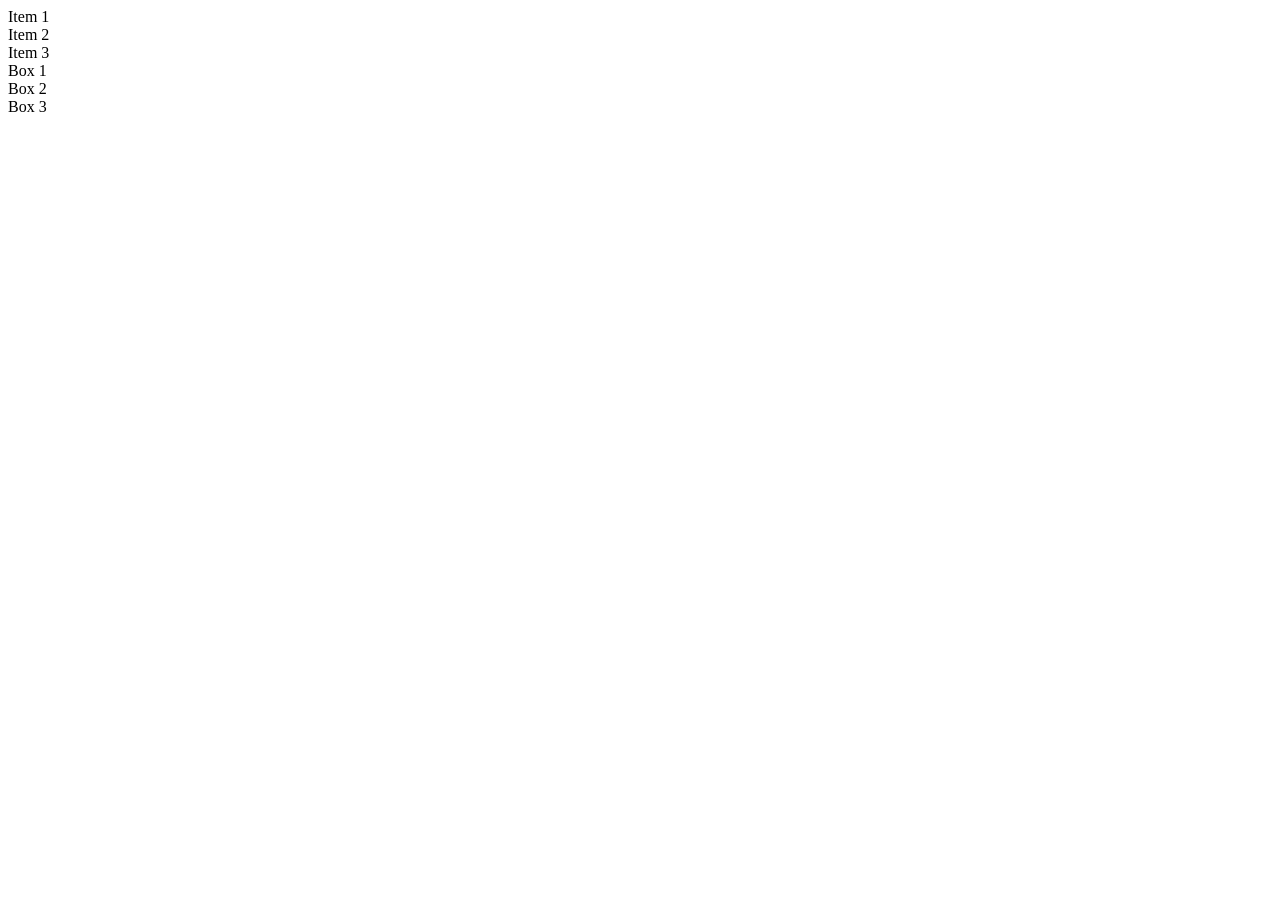
==== Thuc-hanh-CSS/test/test.html @ fb8cc486 "init project" ====
<!DOCTYPE html>
<html lang="en">
<head>
    <meta charset="UTF-8">
    <meta name="viewport" content="width=device-width, initial-scale=1.0">
    <link rel="stylesheet" href="">
    <title>Document</title>
    <style>
        
    </style>
</head>
<body>
    <header class="container">
        
        <div>Item 1</div>
        <div>Item 2</div>
        <div>Item 3</div>
        
    </header>

    <div>Box 1</div>
    <div>Box 2</div>
    <div>Box 3</div>    
</body>
</html>
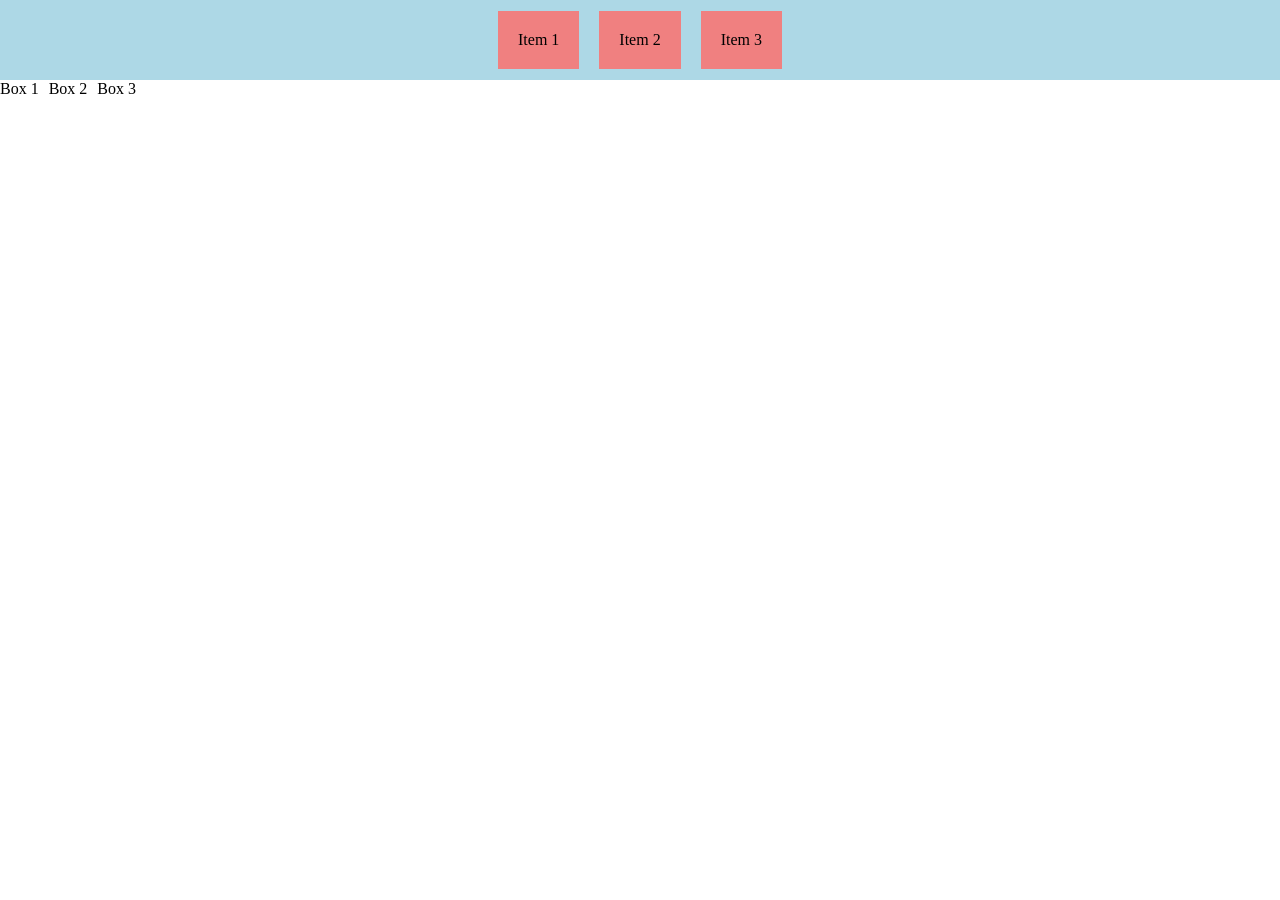
==== commit 84092f31: "update train test" ====
--- a/Thuc-hanh-CSS/test/test.html
+++ b/Thuc-hanh-CSS/test/test.html
@@ -6,7 +6,29 @@
     <link rel="stylesheet" href="">
     <title>Document</title>
     <style>
-        
+        body{
+            margin: 0;
+        }
+        .container {
+            display: flex;
+            flex-direction: row;
+            align-items: center;
+            justify-content: center;
+            height: 80px;
+            background-color: lightblue;
+        }
+
+        .container div {
+            display: flex;
+            margin: 10px;
+            padding: 20px;
+            background-color: lightcoral;
+        }
+        main{
+            display: flex;
+            height: 0px;
+            gap: 10px;
+        }
     </style>
 </head>
 <body>
@@ -17,9 +39,9 @@
         <div>Item 3</div>
         
     </header>
-
+<main>
     <div>Box 1</div>
     <div>Box 2</div>
-    <div>Box 3</div>    
+    <div>Box 3</div>   </main> 
 </body>
 </html>
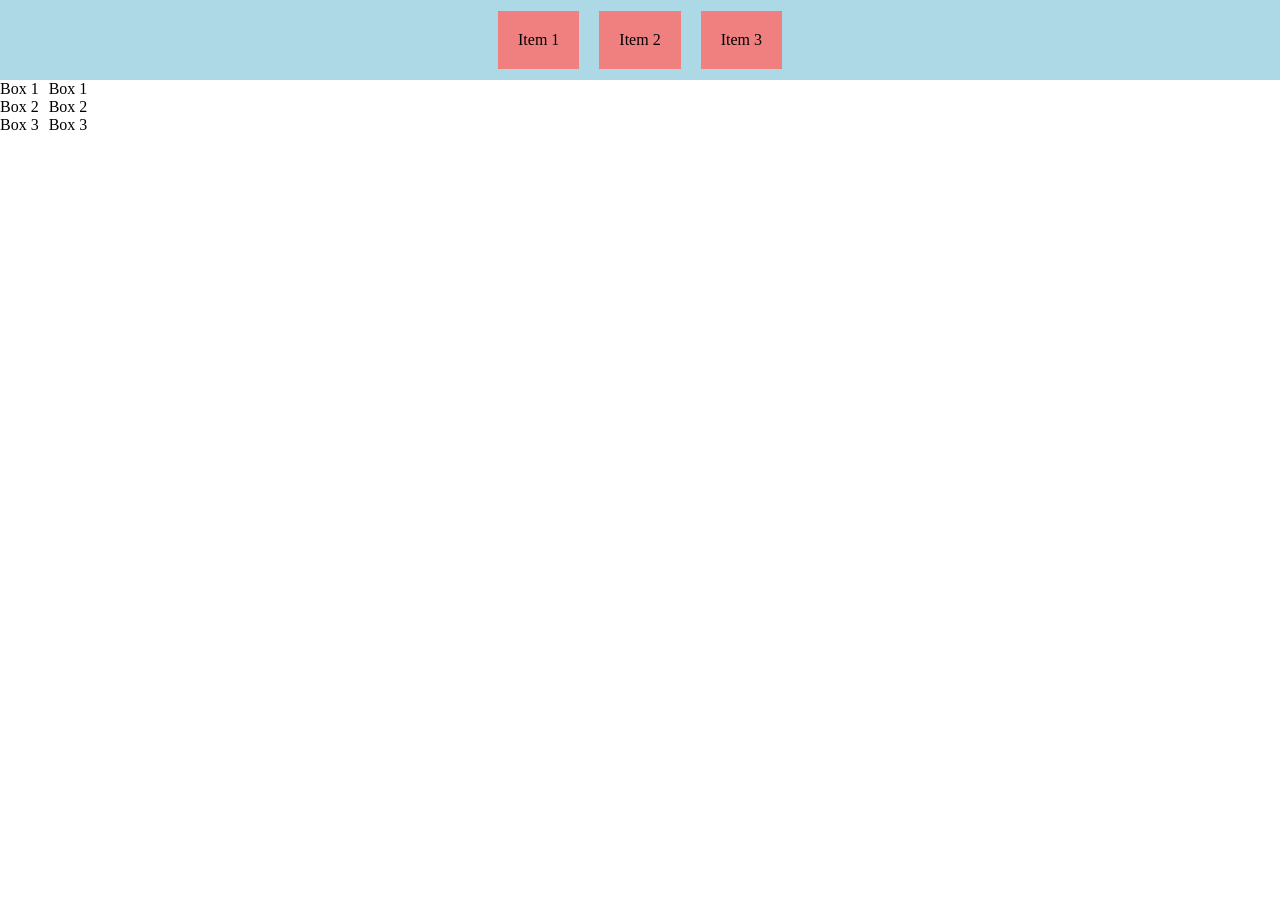
==== commit f17af9e1: "edit text-align" ====
--- a/Thuc-hanh-CSS/test/test.html
+++ b/Thuc-hanh-CSS/test/test.html
@@ -27,8 +27,10 @@
         main{
             display: flex;
             height: 0px;
+            width: 1000px;
             gap: 10px;
         }
+        
     </style>
 </head>
 <body>
@@ -40,8 +42,16 @@
         
     </header>
 <main>
+    <div class="box1">
     <div>Box 1</div>
     <div>Box 2</div>
-    <div>Box 3</div>   </main> 
+    <div>Box 3</div>
+    </div>  
+    <div class="box2">
+        <div>Box 1</div>
+    <div>Box 2</div>
+    <div>Box 3</div>
+    </div>
+</main> 
 </body>
 </html>
